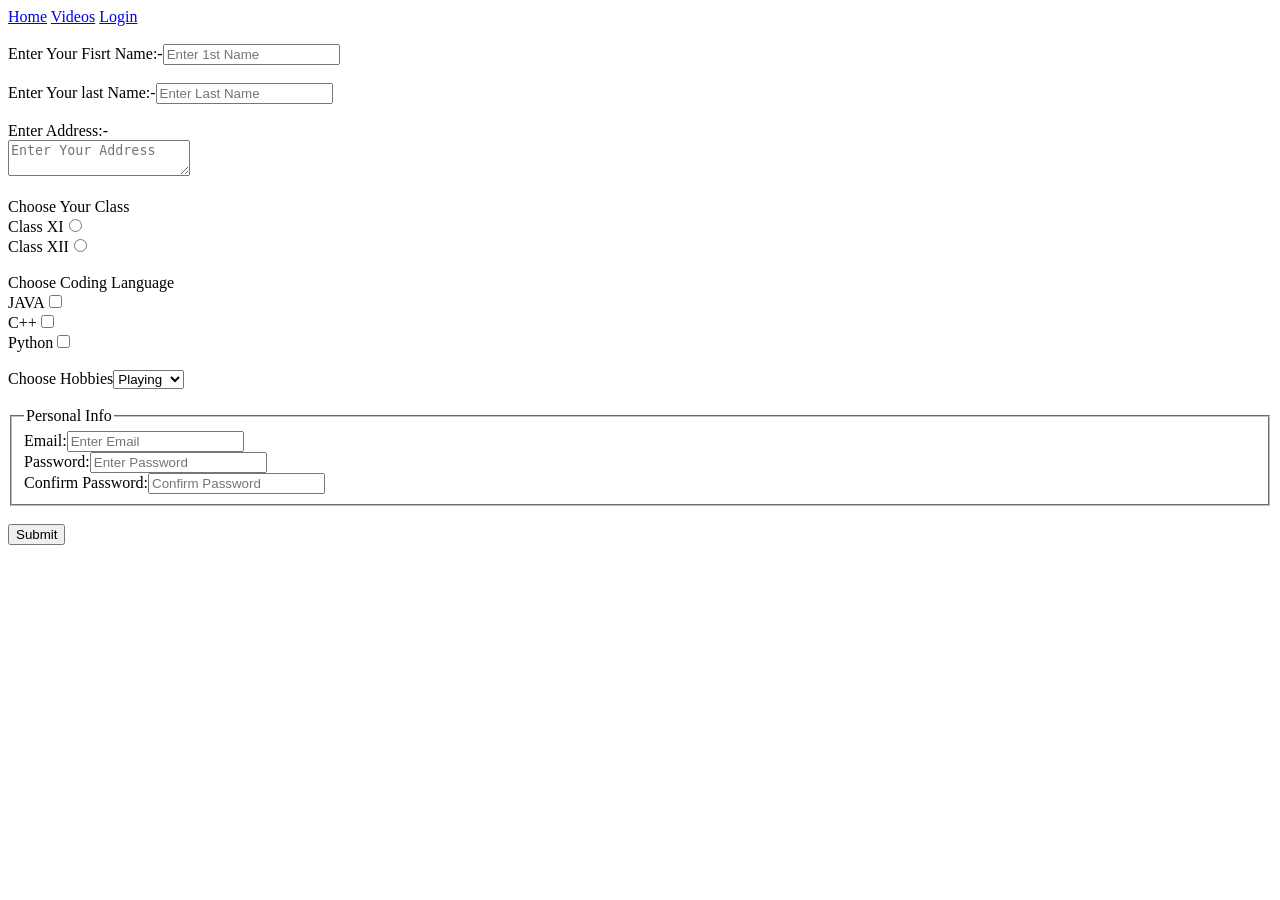
==== Login.html @ ce798218 "Add navigation bar & Submit button" ====
<!DOCTYPE html>
<html>
    <head>
        <title>Student Website</title>
    </head>
    <body>
      <nav>
            <a href="index.html">Home</a>
            <a href="Video.html">Videos</a>
            <a href="Login.html">Login</a>
        </nav><br>
        <form>
           Enter Your Fisrt Name:-<input type="text" placeholder="Enter 1st Name"><br><br>
           Enter Your last Name:-<input type="text" placeholder="Enter Last Name"><br><br>
           Enter Address:-<br><textarea name="Address" id="feedback" placeholder="Enter Your Address"></textarea><br><br>
           Choose Your Class<br>
          <label for="id1">
            Class XI<input type="radio" value="class XI" name="class" id="id1">
          </label><br>
          <label for="id2">
            Class XII<input type="radio" value="class XII" name="class" id="id2">
          </label><br><br>
           Choose Coding Language<br>
          <label for="id1">
            JAVA<input type="checkbox" value="JAVA" name="class" id="id1">
          </label><br>
          <label for="id2">
            C++<input type="checkbox" value="C++" name="class" id="id2">
          </label><br>
          <label for="id3">
            Python<input type="checkbox" value="Python" name="class" id="id3">
          </label><br><br>
          Choose Hobbies<select>
            <option>Playing</option>
            <option>Singing</option>
            <option>Dancing</option>
          </select><br><br>
          <fieldset>
            <legend>Personal Info</legend>
            Email:<input type="text" placeholder="Enter Email"><br>
            Password:<input type="password" placeholder="Enter Password"><br>
            Confirm Password:<input type="password" placeholder="Confirm Password"><br>
          </fieldset><br>
          <button>Submit</button>
        </form>
    </body>
</html>
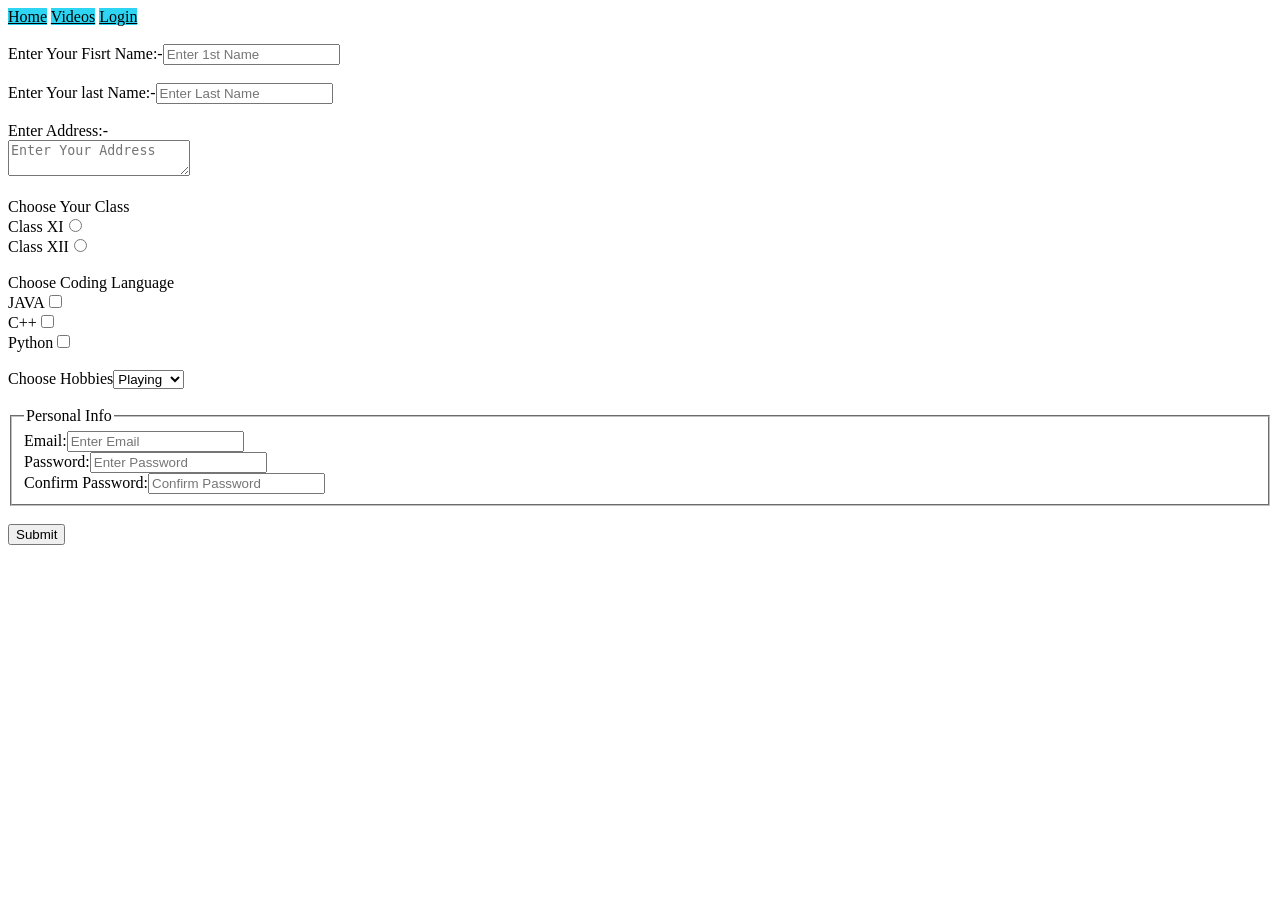
==== commit b14d482b: "add the css to navigation bar" ====
--- a/Login.html
+++ b/Login.html
@@ -2,12 +2,13 @@
 <html>
     <head>
         <title>Student Website</title>
+        <link rel= "stylesheet" href="style.css">
     </head>
     <body>
       <nav>
-            <a href="index.html">Home</a>
-            <a href="Video.html">Videos</a>
-            <a href="Login.html">Login</a>
+            <a class="myclass" href="index.html">Home</a>
+            <a class="myclass" href="Video.html">Videos</a>
+            <a class="myclass" href="Login.html">Login</a>
         </nav><br>
         <form>
            Enter Your Fisrt Name:-<input type="text" placeholder="Enter 1st Name"><br><br>
--- a/style.css
+++ b/style.css
@@ -0,0 +1,8 @@
+.myclass {
+    color:black;
+    background-color:rgb(45, 213, 243);
+}
+.bold1{
+    color: rgb(12, 4, 4);
+    background-color: rgb(87, 240, 87);
+}
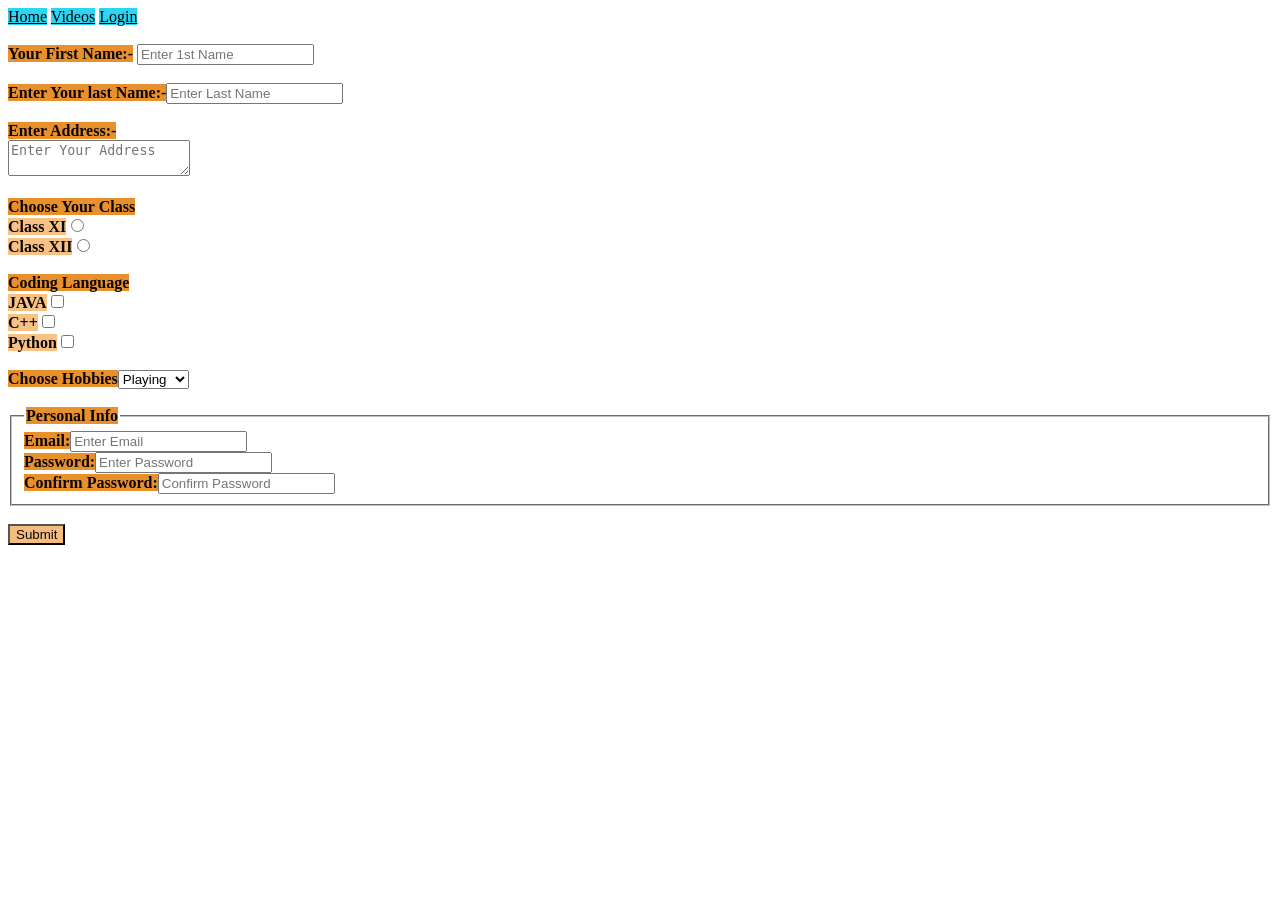
==== commit d9f4f8ef: "add style to the form" ====
--- a/Login.html
+++ b/Login.html
@@ -11,38 +11,38 @@
             <a class="myclass" href="Login.html">Login</a>
         </nav><br>
         <form>
-           Enter Your Fisrt Name:-<input type="text" placeholder="Enter 1st Name"><br><br>
-           Enter Your last Name:-<input type="text" placeholder="Enter Last Name"><br><br>
-           Enter Address:-<br><textarea name="Address" id="feedback" placeholder="Enter Your Address"></textarea><br><br>
-           Choose Your Class<br>
+           <b class="bold2">Your First Name:-</b> <input class="input1" type="text" placeholder="Enter 1st Name"><br><br>
+           <b class="bold2">Enter Your last Name:-</b><input class="input1" type="text" placeholder="Enter Last Name"><br><br>
+           <b class="bold2">Enter Address:-</b><br><textarea name="Address" id="feedback" placeholder="Enter Your Address"></textarea><br><br>
+           <b class="bold2">Choose Your Class</b><br>
           <label for="id1">
-            Class XI<input type="radio" value="class XI" name="class" id="id1">
+            <b class="bold3">Class XI</b><input type="radio" value="class XI" name="class" id="id1">
           </label><br>
           <label for="id2">
-            Class XII<input type="radio" value="class XII" name="class" id="id2">
+            <b class="bold3">Class XII</b><input type="radio" value="class XII" name="class" id="id2">
           </label><br><br>
-           Choose Coding Language<br>
+           <b class="bold2">Coding Language</b><br>
           <label for="id1">
-            JAVA<input type="checkbox" value="JAVA" name="class" id="id1">
+            <b class="bold3">JAVA</b><input type="checkbox" value="JAVA" name="class" id="id1">
           </label><br>
           <label for="id2">
-            C++<input type="checkbox" value="C++" name="class" id="id2">
+            <b class="bold3">C++</b><input type="checkbox" value="C++" name="class" id="id2">
           </label><br>
           <label for="id3">
-            Python<input type="checkbox" value="Python" name="class" id="id3">
+            <b class="bold3">Python</b><input type="checkbox" value="Python" name="class" id="id3">
           </label><br><br>
-          Choose Hobbies<select>
+          <b class="bold2">Choose Hobbies</b><select>
             <option>Playing</option>
             <option>Singing</option>
             <option>Dancing</option>
           </select><br><br>
           <fieldset>
-            <legend>Personal Info</legend>
-            Email:<input type="text" placeholder="Enter Email"><br>
-            Password:<input type="password" placeholder="Enter Password"><br>
-            Confirm Password:<input type="password" placeholder="Confirm Password"><br>
+            <legend><b class="bold2">Personal Info</b></legend>
+            <b class="bold2">Email:</b><input type="text" placeholder="Enter Email"><br>
+            <b class="bold2">Password:</b><input type="password" placeholder="Enter Password"><br>
+            <b class="bold2">Confirm Password:</b><input type="password" placeholder="Confirm Password"><br>
           </fieldset><br>
-          <button>Submit</button>
+          <button id="button1">Submit</button>
         </form>
     </body>
 </html>
--- a/style.css
+++ b/style.css
@@ -5,4 +5,23 @@
 .bold1{
     color: rgb(12, 4, 4);
     background-color: rgb(87, 240, 87);
+}
+.Italic1{
+     color: rgb(12, 4, 4);
+    background-color: rgb(87, 240, 87);
+}
+.para1{
+    color: blueviolet;
+}
+.bold2{
+     color: rgb(12, 4, 4);
+    background-color: rgb(231, 144, 44)
+}
+#button1{
+     color: rgb(12, 4, 4);
+    background-color: rgb(244, 189, 127)
+}
+.bold3{
+     color: rgb(12, 4, 4);
+    background-color: rgb(248, 194, 132)
 }
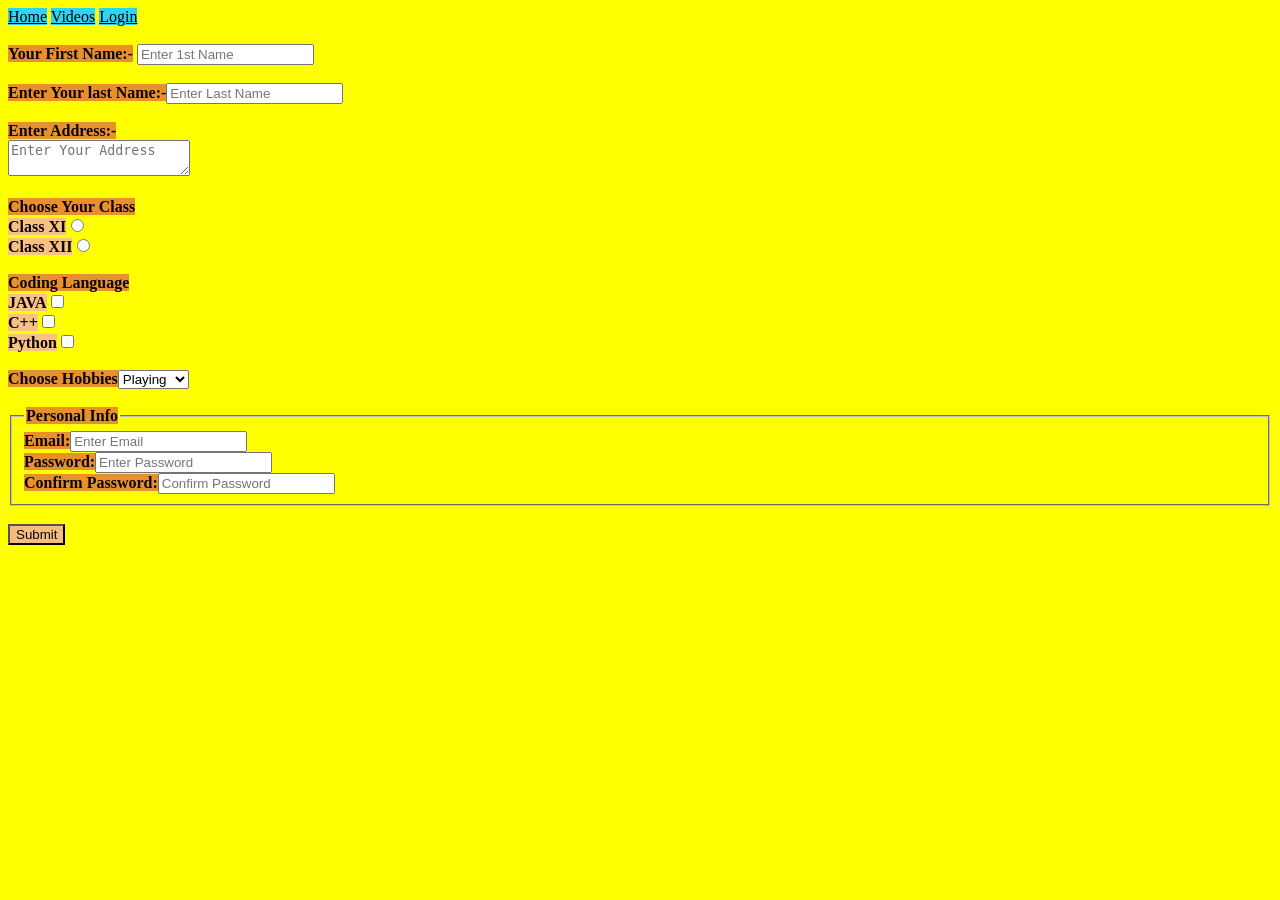
==== commit 1a6fd682: "add style to the form" ====
--- a/Login.html
+++ b/Login.html
@@ -4,7 +4,7 @@
         <title>Student Website</title>
         <link rel= "stylesheet" href="style.css">
     </head>
-    <body>
+    <body style="background-color: yellow;">
       <nav>
             <a class="myclass" href="index.html">Home</a>
             <a class="myclass" href="Video.html">Videos</a>
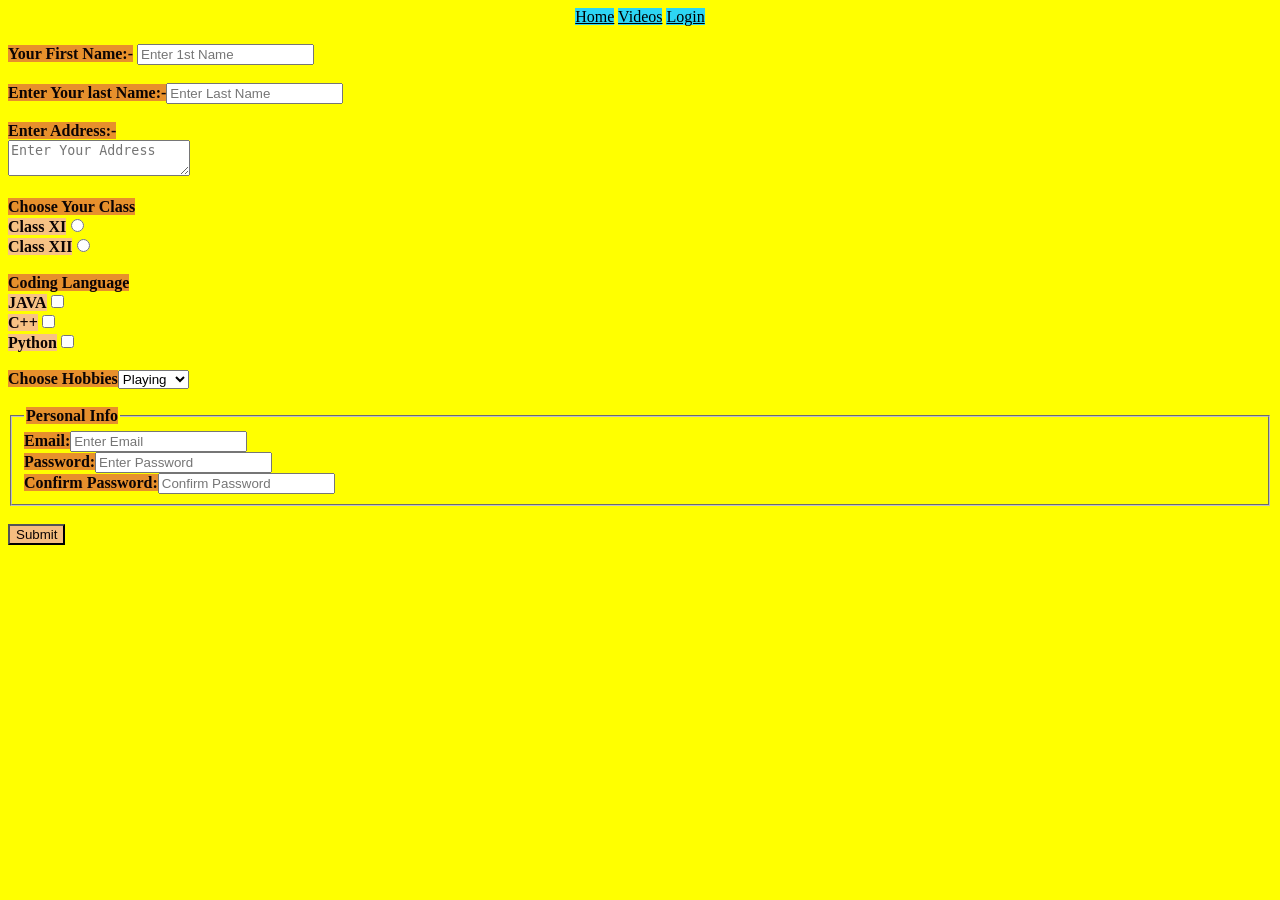
==== commit ded5fe3d: "home page improve css" ====
--- a/Login.html
+++ b/Login.html
@@ -6,9 +6,9 @@
     </head>
     <body style="background-color: yellow;">
       <nav>
-            <a class="myclass" href="index.html">Home</a>
-            <a class="myclass" href="Video.html">Videos</a>
-            <a class="myclass" href="Login.html">Login</a>
+            <a class="nav-link" href="index.html">Home</a>
+            <a class="nav-link" href="Video.html">Videos</a>
+            <a class="nav-link" href="Login.html">Login</a>
         </nav><br>
         <form>
            <b class="bold2">Your First Name:-</b> <input class="input1" type="text" placeholder="Enter 1st Name"><br><br>
--- a/style.css
+++ b/style.css
@@ -1,21 +1,29 @@
-.myclass {
+nav{
+    text-align: center;
+}
+.nav-link {
     color:black;
     background-color:rgb(45, 213, 243);
+    text-align: center;
 }
 .bold1{
     color: rgb(12, 4, 4);
     background-color: rgb(87, 240, 87);
 }
-.Italic1{
+.Language_notes{
      color: rgb(12, 4, 4);
     background-color: rgb(87, 240, 87);
+    text-align: center;
 }
-.para1{
-    color: blueviolet;
+.Parah1{
+    color: rgb(12, 11, 12);
+    background-color: rgb(87, 240, 87);
+    text-align: center;
 }
 .bold2{
      color: rgb(12, 4, 4);
     background-color: rgb(231, 144, 44)
+   
 }
 #button1{
      color: rgb(12, 4, 4);
@@ -24,4 +32,14 @@
 .bold3{
      color: rgb(12, 4, 4);
     background-color: rgb(248, 194, 132)
+}
+.notes_img{
+    text-align: center;
+}
+.container1{
+    text-align: center;
+}
+.notes_link{
+    color: rgb(11, 11, 11);
+    background-color: rgb(136, 220, 136);
 }
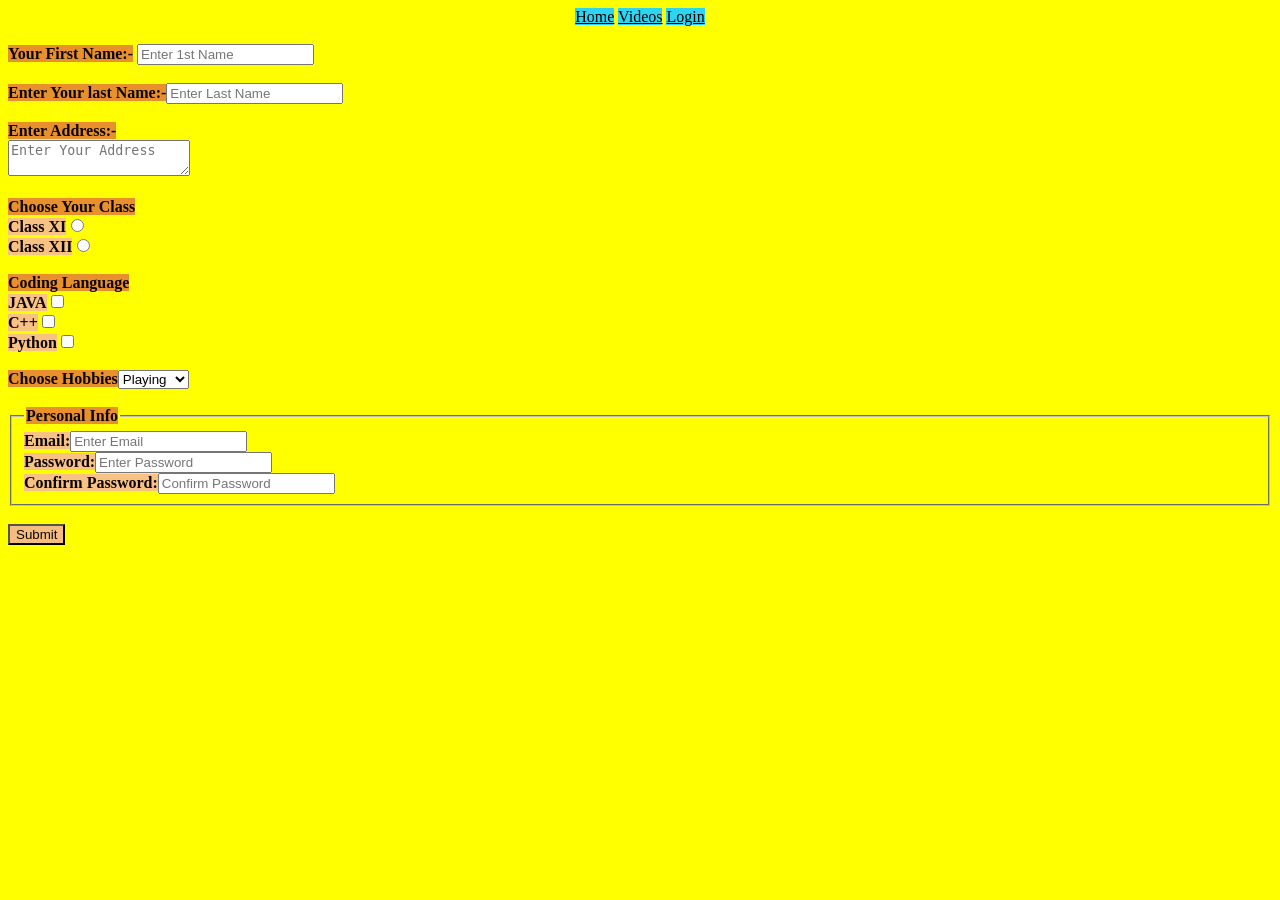
==== commit 0cde1f02: "Login page structure and css improve" ====
--- a/Login.html
+++ b/Login.html
@@ -5,44 +5,58 @@
         <link rel= "stylesheet" href="style.css">
     </head>
     <body style="background-color: yellow;">
+      <header>
       <nav>
             <a class="nav-link" href="index.html">Home</a>
             <a class="nav-link" href="Video.html">Videos</a>
             <a class="nav-link" href="Login.html">Login</a>
-        </nav><br>
+        </nav>
+        </header><br>
+        <section>
         <form>
-           <b class="bold2">Your First Name:-</b> <input class="input1" type="text" placeholder="Enter 1st Name"><br><br>
-           <b class="bold2">Enter Your last Name:-</b><input class="input1" type="text" placeholder="Enter Last Name"><br><br>
-           <b class="bold2">Enter Address:-</b><br><textarea name="Address" id="feedback" placeholder="Enter Your Address"></textarea><br><br>
-           <b class="bold2">Choose Your Class</b><br>
+           <b class="Personal_info">Your First Name:-</b> <input type="text" placeholder="Enter 1st Name"><br><br>
+           <b class="Personal_info">Enter Your last Name:-</b><input type="text" placeholder="Enter Last Name"><br><br>
+           <b class="Personal_info">Enter Address:-</b><br><textarea name="Address" id="feedback" placeholder="Enter Your Address"></textarea><br><br>
+          
+           <!--RadioButton-->
+           <b class="Personal_info">Choose Your Class</b><br>
           <label for="id1">
-            <b class="bold3">Class XI</b><input type="radio" value="class XI" name="class" id="id1">
+            <b class="Personal_info1">Class XI</b><input type="radio" value="class XI" name="class" id="id1">
           </label><br>
           <label for="id2">
-            <b class="bold3">Class XII</b><input type="radio" value="class XII" name="class" id="id2">
+            <b class="Personal_info1">Class XII</b><input type="radio" value="class XII" name="class" id="id2">
           </label><br><br>
-           <b class="bold2">Coding Language</b><br>
+         
+          <!--Checkbox-->
+           <b class="Personal_info">Coding Language</b><br>
           <label for="id1">
-            <b class="bold3">JAVA</b><input type="checkbox" value="JAVA" name="class" id="id1">
+            <b class="Personal_info1">JAVA</b><input type="checkbox" value="JAVA" name="class" id="id1">
           </label><br>
           <label for="id2">
-            <b class="bold3">C++</b><input type="checkbox" value="C++" name="class" id="id2">
+            <b class="Personal_info1">C++</b><input type="checkbox" value="C++" name="class" id="id2">
           </label><br>
           <label for="id3">
-            <b class="bold3">Python</b><input type="checkbox" value="Python" name="class" id="id3">
+            <b class="Personal_info1">Python</b><input type="checkbox" value="Python" name="class" id="id3">
           </label><br><br>
-          <b class="bold2">Choose Hobbies</b><select>
+
+          <!--Dropdown-->
+          <b class="Personal_info">Choose Hobbies</b><select>
             <option>Playing</option>
             <option>Singing</option>
             <option>Dancing</option>
           </select><br><br>
+           
+          <!--filedset-->
           <fieldset>
-            <legend><b class="bold2">Personal Info</b></legend>
-            <b class="bold2">Email:</b><input type="text" placeholder="Enter Email"><br>
-            <b class="bold2">Password:</b><input type="password" placeholder="Enter Password"><br>
-            <b class="bold2">Confirm Password:</b><input type="password" placeholder="Confirm Password"><br>
+            <legend><b class="Personal_info">Personal Info</b></legend>
+            <b class="Personal_info1">Email:</b><input type="text" placeholder="Enter Email"><br>
+            <b class="Personal_info1">Password:</b><input type="password" placeholder="Enter Password"><br>
+            <b class="Personal_info1">Confirm Password:</b><input type="password" placeholder="Confirm Password"><br>
           </fieldset><br>
+
+          <!--Button-->
           <button id="button1">Submit</button>
         </form>
+        </section>
     </body>
 </html>
--- a/style.css
+++ b/style.css
@@ -20,19 +20,21 @@
     background-color: rgb(87, 240, 87);
     text-align: center;
 }
-.bold2{
+.Personal_info{
      color: rgb(12, 4, 4);
     background-color: rgb(231, 144, 44)
    
 }
+.Personal_info1{
+     color: rgb(12, 4, 4);
+    background-color: rgb(248, 194, 132)
+}
+
 #button1{
      color: rgb(12, 4, 4);
     background-color: rgb(244, 189, 127)
 }
-.bold3{
-     color: rgb(12, 4, 4);
-    background-color: rgb(248, 194, 132)
-}
+
 .notes_img{
     text-align: center;
 }
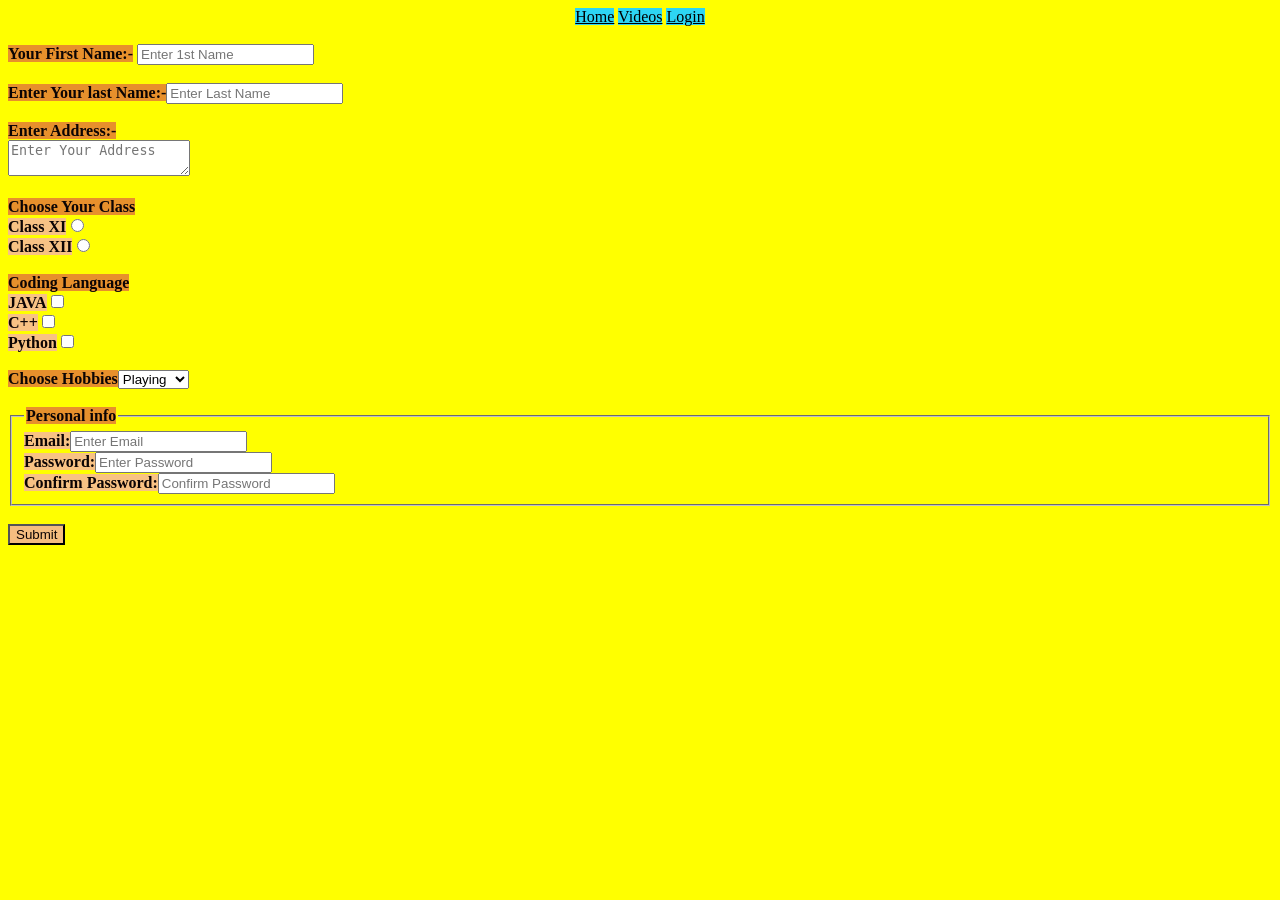
==== commit 38045396: "my first commit" ====
--- a/Login.html
+++ b/Login.html
@@ -12,6 +12,7 @@
             <a class="nav-link" href="Login.html">Login</a>
         </nav>
         </header><br>
+        
         <section>
         <form>
            <b class="Personal_info">Your First Name:-</b> <input type="text" placeholder="Enter 1st Name"><br><br>
@@ -48,7 +49,7 @@
            
           <!--filedset-->
           <fieldset>
-            <legend><b class="Personal_info">Personal Info</b></legend>
+            <legend><b class="Personal_info">Personal info</b></legend>
             <b class="Personal_info1">Email:</b><input type="text" placeholder="Enter Email"><br>
             <b class="Personal_info1">Password:</b><input type="password" placeholder="Enter Password"><br>
             <b class="Personal_info1">Confirm Password:</b><input type="password" placeholder="Confirm Password"><br>
--- a/style.css
+++ b/style.css
@@ -29,7 +29,6 @@
      color: rgb(12, 4, 4);
     background-color: rgb(248, 194, 132)
 }
-
 #button1{
      color: rgb(12, 4, 4);
     background-color: rgb(244, 189, 127)
